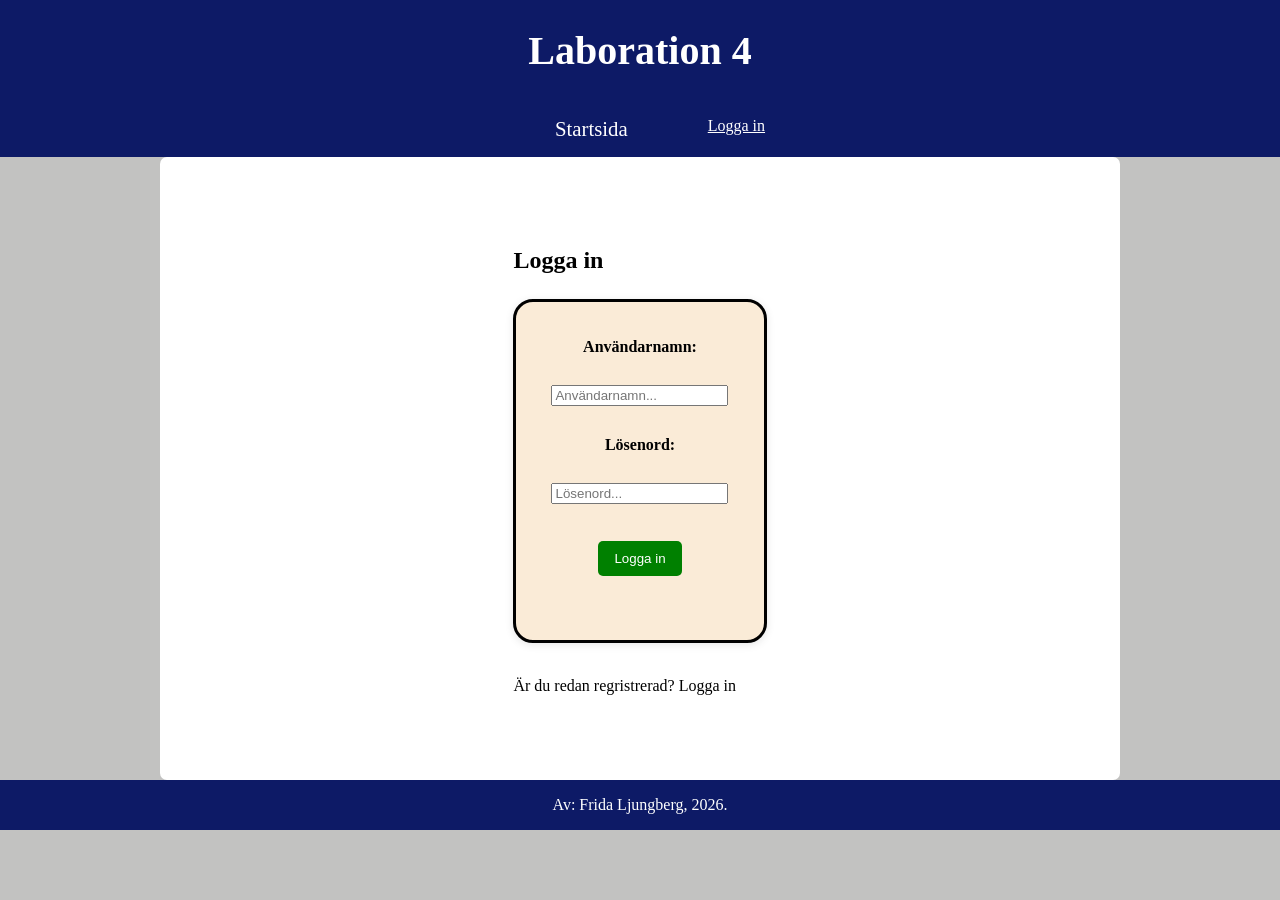
==== login.html @ 8e1fca70 "Lagt till enkel html och css" ====
<!DOCTYPE html>
<html lang="sv">

<head>
    <meta charset="UTF-8">
    <meta name="viewport" content="width=device-width, initial-scale=1.0">
    <title>Startsida</title>
    <link rel="stylesheet" href="style.css">
</head>

<body>
    <!--Header-->
    <header>
        <h1>Laboration 4</h1>

        <!--Navigering-->
        <nav>
            <ul>
                <li><a href="/">Startsida</a></li>
                <li class="you-are-here"a href="login.html">Logga in</a></li>
            </ul>
        </nav>

    </header>

    <!--Main-->
    <div class="container">
        <main>
            <h2>Logga in</h2>

            <!--Formulär-->
            <form>
                <label for="username">Användarnamn:</label><br>
                <input type="text" id="username" name="username" placeholder="Användarnamn..."><br>

                <label for="password">Lösenord:</label><br>
                <input type="password" id="password" name="password" placeholder="Lösenord..."><br>

                <button type="submit" class="add-button">Logga in</button>

                <ul id="error-messages"></ul>
            </form>

            <p>Är du redan regristrerad? Logga in <a href="login.html" class="href">här</a></p>
        </main>

    </div>

    <!--Footer-->
    <footer>
        <p>Av: Frida Ljungberg, 2026.</p>
    </footer>

    <script src="app.js"></script>
</body>

</html>
---- style.css ----
body {
    background-color: rgb(194, 194, 193);
    margin: 0 auto;
    font-family: Georgia, 'Times New Roman', Times, serif;
    display: flex;
    flex-direction: column;
    align-items: center;
}

header {
    background-color: rgb(13, 26, 102);
    width: 100%;
    display: flex;
    flex-direction: column;
    align-items: center;
}

h1 {
    font-size: 2.5rem;
    color: white;
}

nav ul {
    display: flex;
    gap: 5rem;
}

a {
    font-size: 1.3rem;
    color: white;
    text-decoration: none;
    font-weight: 400;
}

a:hover {
    background-color: rgb(73, 86, 156);
}

a:active {
    background-color: rgb(89, 108, 214);
}

li {
    list-style: none;
}

.you-are-here {
    text-decoration: underline;
    color: white;
}

.container {
    display: flex;
    flex-direction: column;
    align-items: center;
    background-color: white;
    width: 75%;
    border-radius: 7px;
}

form {
    display: flex;
    flex-direction: column;
    align-items: center;
    border: solid;
    border-radius: 20px;
    padding: 2rem;
    margin-bottom: 1.5rem;
    background-color: antiquewhite;
    box-shadow: 0 2px 8px rgba(0, 0, 0, 0.1);
}

label {
    font-weight: bold;
}

.add-button {
    margin-top: 0.75rem;
    background-color: green;
    color: white;
    border: none;
    padding: 0.6rem 1rem;
    border-radius: 5px;
    cursor: pointer;
}

.add-button:hover {
    background-color: rgb(2, 88, 2);
}

#error-messages {
    color: red;
    font-weight: 600;
    list-style: none;
    padding: 0;
    margin-top: 1rem;

}

footer {
    background-color: rgb(13, 26, 102);
    color: white;
    width: 100%;
    display: flex;
    flex-direction: column;
    align-items: center;
}

main {
    padding: 2rem;
    border-radius: 10px;
    max-width: 800px;
    margin: 2rem auto;
    line-height: 1.6;
}
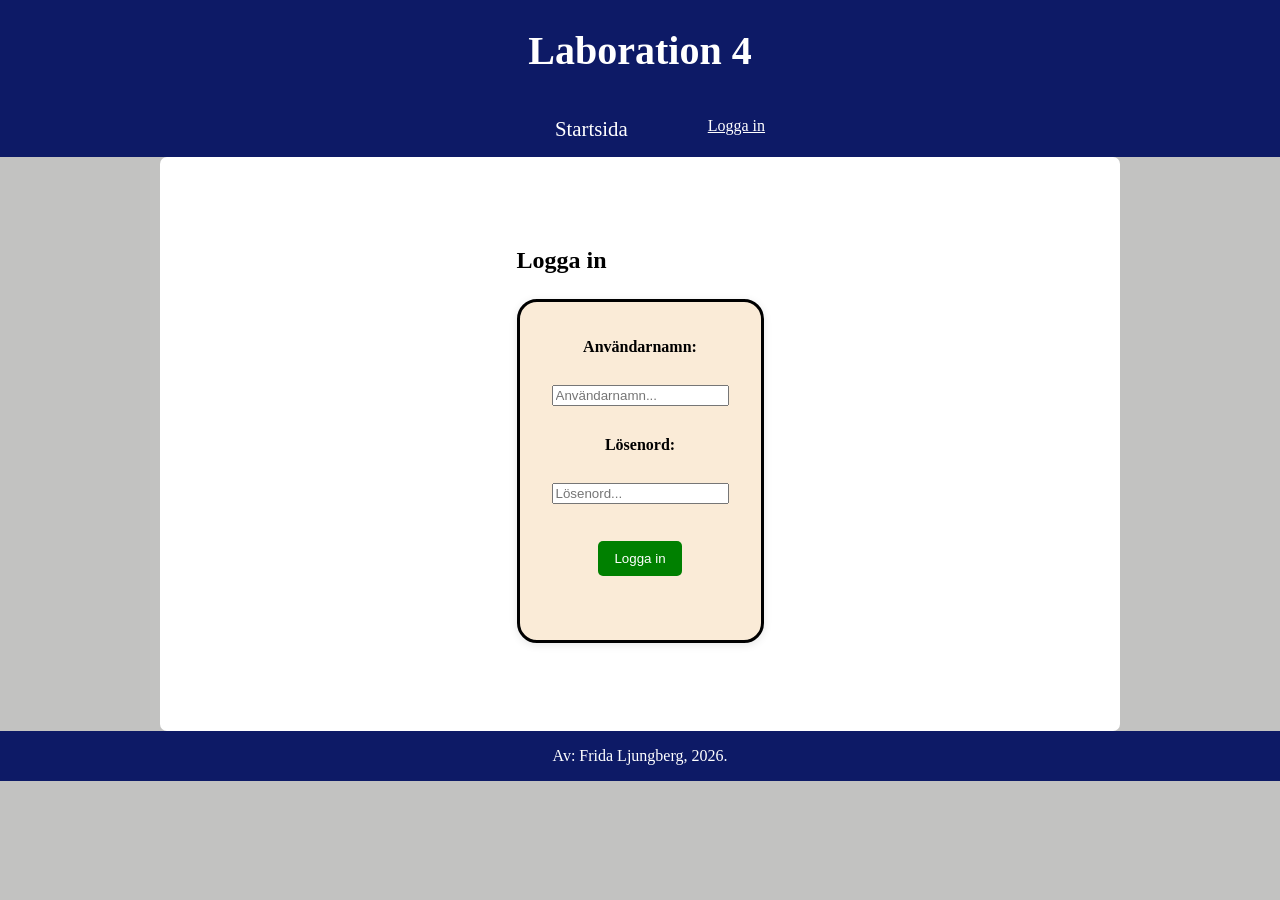
==== commit d1c6d1c0: "Lyckats med inloggning" ====
--- a/login.html
+++ b/login.html
@@ -29,7 +29,7 @@
             <h2>Logga in</h2>
 
             <!--Formulär-->
-            <form>
+            <form id="login-form">
                 <label for="username">Användarnamn:</label><br>
                 <input type="text" id="username" name="username" placeholder="Användarnamn..."><br>
 
@@ -40,8 +40,6 @@
 
                 <ul id="error-messages"></ul>
             </form>
-
-            <p>Är du redan regristrerad? Logga in <a href="login.html" class="href">här</a></p>
         </main>
 
     </div>
@@ -51,7 +49,7 @@
         <p>Av: Frida Ljungberg, 2026.</p>
     </footer>
 
-    <script src="app.js"></script>
+    <script src="js/login.js"></script>
 </body>
 
 </html>
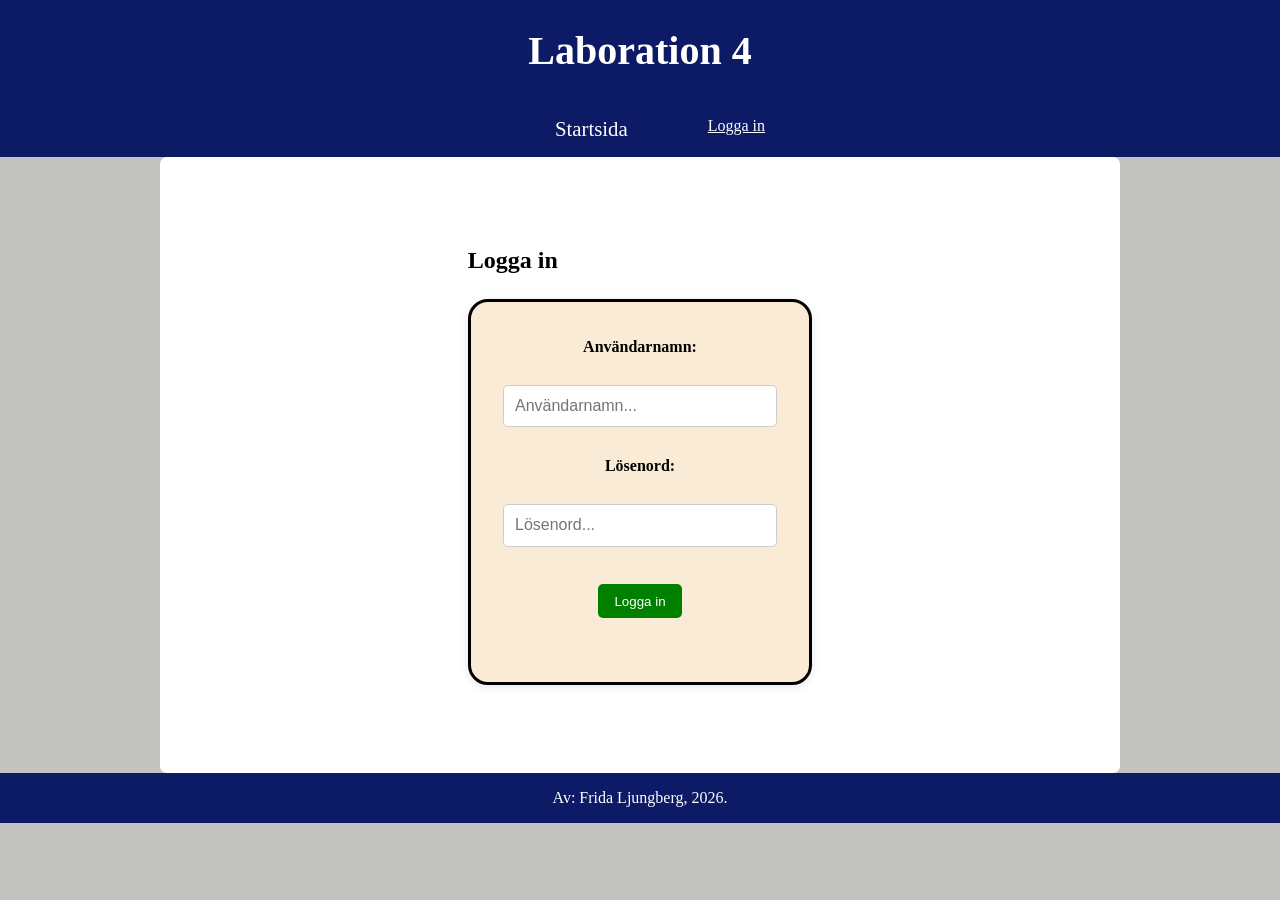
==== commit 0ffdc148: "Lagt till så man får ett välkomnst meddelande vid inloggning" ====
--- a/login.html
+++ b/login.html
@@ -17,7 +17,7 @@
         <nav>
             <ul>
                 <li><a href="/">Startsida</a></li>
-                <li class="you-are-here"a href="login.html">Logga in</a></li>
+                <li class="you-are-here" a href="login.html">Logga in</a></li>
             </ul>
         </nav>
 
--- a/style.css
+++ b/style.css
@@ -94,7 +94,6 @@
     list-style: none;
     padding: 0;
     margin-top: 1rem;
-
 }
 
 footer {
@@ -112,4 +111,12 @@
     max-width: 800px;
     margin: 2rem auto;
     line-height: 1.6;
+}
+
+input {
+    width: 250px;
+    padding: 0.7rem;
+    border: 1px solid #ccc;
+    border-radius: 5px;
+    font-size: 1rem;
 }
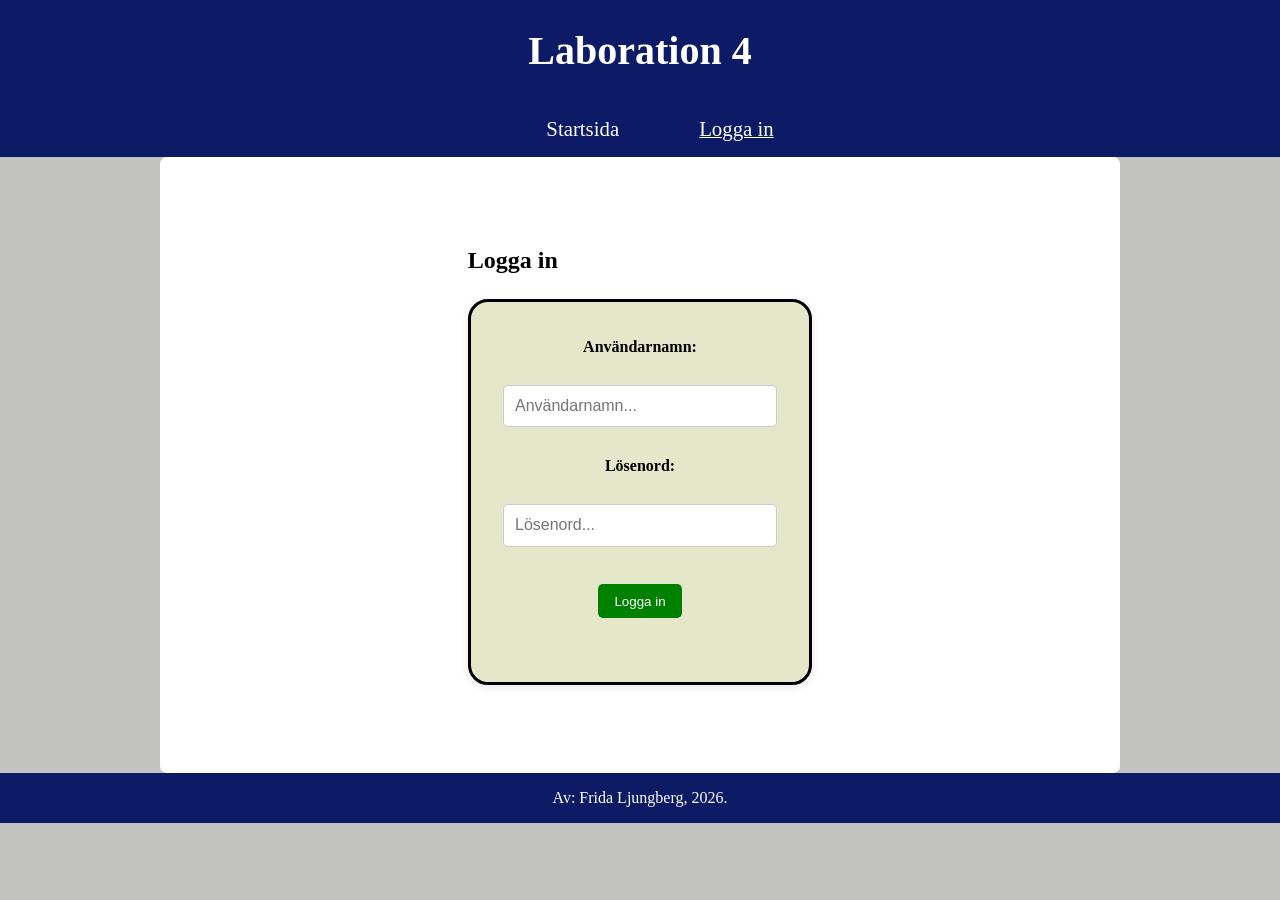
==== commit 3ccb71a8: "Insåg efter redovisning var inspelad att logga in-läniken i navigeringen inte fungerade, ändrat nu!" ====
--- a/login.html
+++ b/login.html
@@ -17,7 +17,7 @@
         <nav>
             <ul>
                 <li><a href="/">Startsida</a></li>
-                <li class="you-are-here" a href="login.html">Logga in</a></li>
+                <li class="you-are-here"><a href="login.html">Logga in</a></li>
             </ul>
         </nav>
 
--- a/style.css
+++ b/style.css
@@ -70,6 +70,10 @@
     box-shadow: 0 2px 8px rgba(0, 0, 0, 0.1);
 }
 
+#login-form {
+    background-color: rgb(228, 231, 202);
+}
+
 label {
     font-weight: bold;
 }
@@ -119,4 +123,44 @@
     border: 1px solid #ccc;
     border-radius: 5px;
     font-size: 1rem;
+}
+
+/*Mediaquery för mindre skärmar*/
+@media (max-width: 600px) {
+
+    nav ul {
+        flex-direction: column;
+        align-items: center;
+        gap: 1rem;
+        padding-left: 0;
+    }
+
+    h1 {
+        font-size: 1.8rem;
+        text-align: center;
+    }
+
+    .container {
+        width: 95%;
+    }
+
+    form {
+        width: 90%;
+        padding: 1rem;
+    }
+
+    input {
+        width: 100%;
+        box-sizing: border-box;
+    }
+
+    .add-button {
+        width: 100%;
+    }
+
+    main {
+        width: 95%;
+        padding: 1rem;
+    }
+
 }
